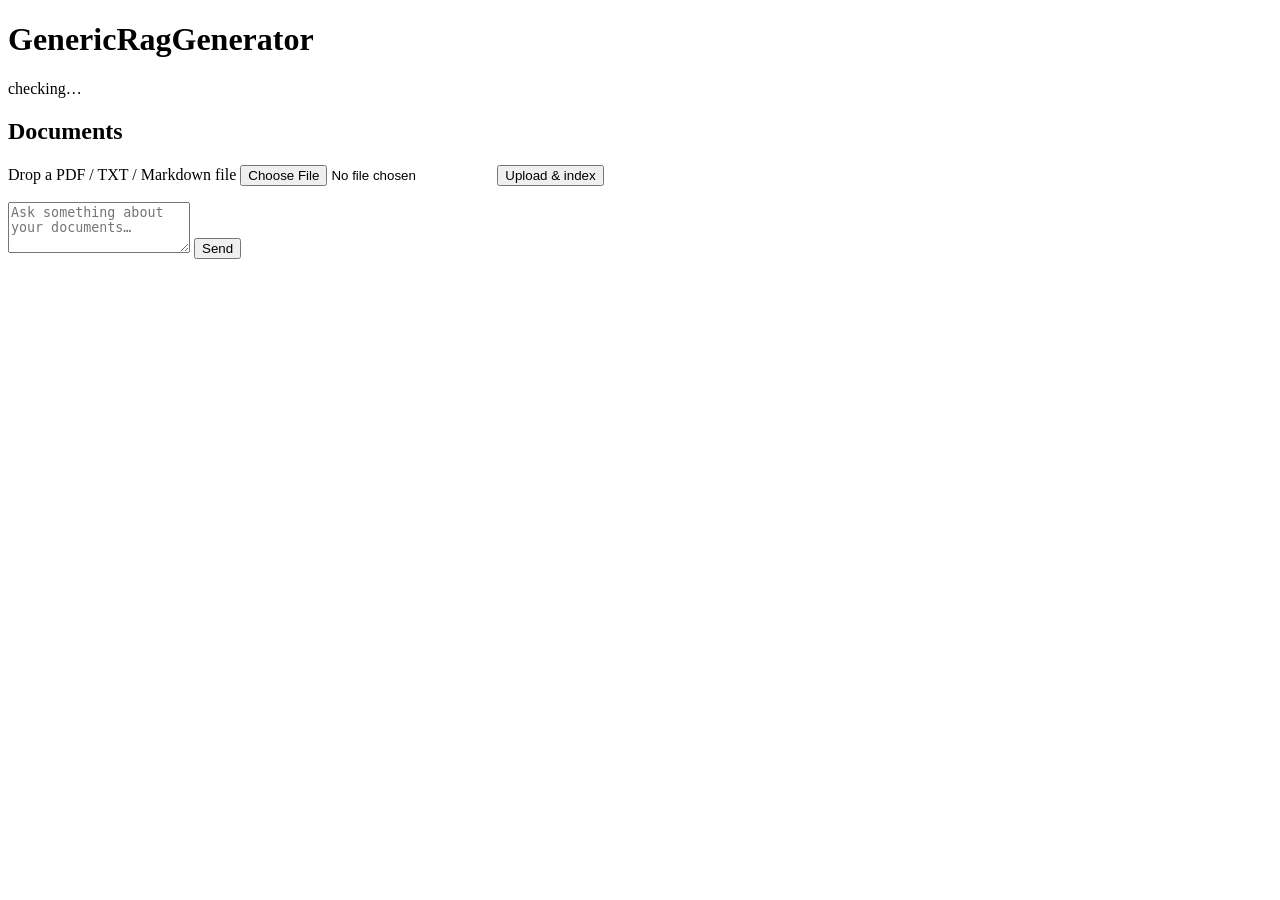
==== frontend/index.html @ 7322b0b0 "Initial scaffold: FastAPI + Ollama + ChromaDB RAG with HTML/JS UI - Backend: FastAPI app with DI-wir" ====
<!doctype html>
<html lang="en">
<head>
  <meta charset="utf-8" />
  <meta name="viewport" content="width=device-width, initial-scale=1" />
  <title>GenericRagGenerator</title>
  <link rel="stylesheet" href="/static/style.css" />
</head>
<body>
  <header class="topbar">
    <h1>GenericRagGenerator</h1>
    <span id="health-pill" class="pill pill--unknown" aria-live="polite">checking…</span>
  </header>

  <main class="layout">
    <aside class="sidebar">
      <section class="card">
        <h2>Documents</h2>
        <form id="upload-form" class="upload">
          <label class="upload__label" for="file-input">
            Drop a PDF / TXT / Markdown file
          </label>
          <input id="file-input" type="file" accept=".pdf,.txt,.md,.markdown" />
          <button id="upload-btn" type="submit">Upload &amp; index</button>
          <p id="upload-status" class="status" role="status"></p>
        </form>
        <ul id="document-list" class="documents" aria-label="Indexed documents"></ul>
      </section>
    </aside>

    <section class="chat-pane">
      <ol id="chat-log" class="chat-log" aria-live="polite"></ol>
      <form id="chat-form" class="chat-form">
        <textarea
          id="chat-input"
          rows="3"
          placeholder="Ask something about your documents…"
          required
        ></textarea>
        <button id="chat-send" type="submit">Send</button>
      </form>
    </section>
  </main>

  <script type="module" src="/static/app.js"></script>
</body>
</html>
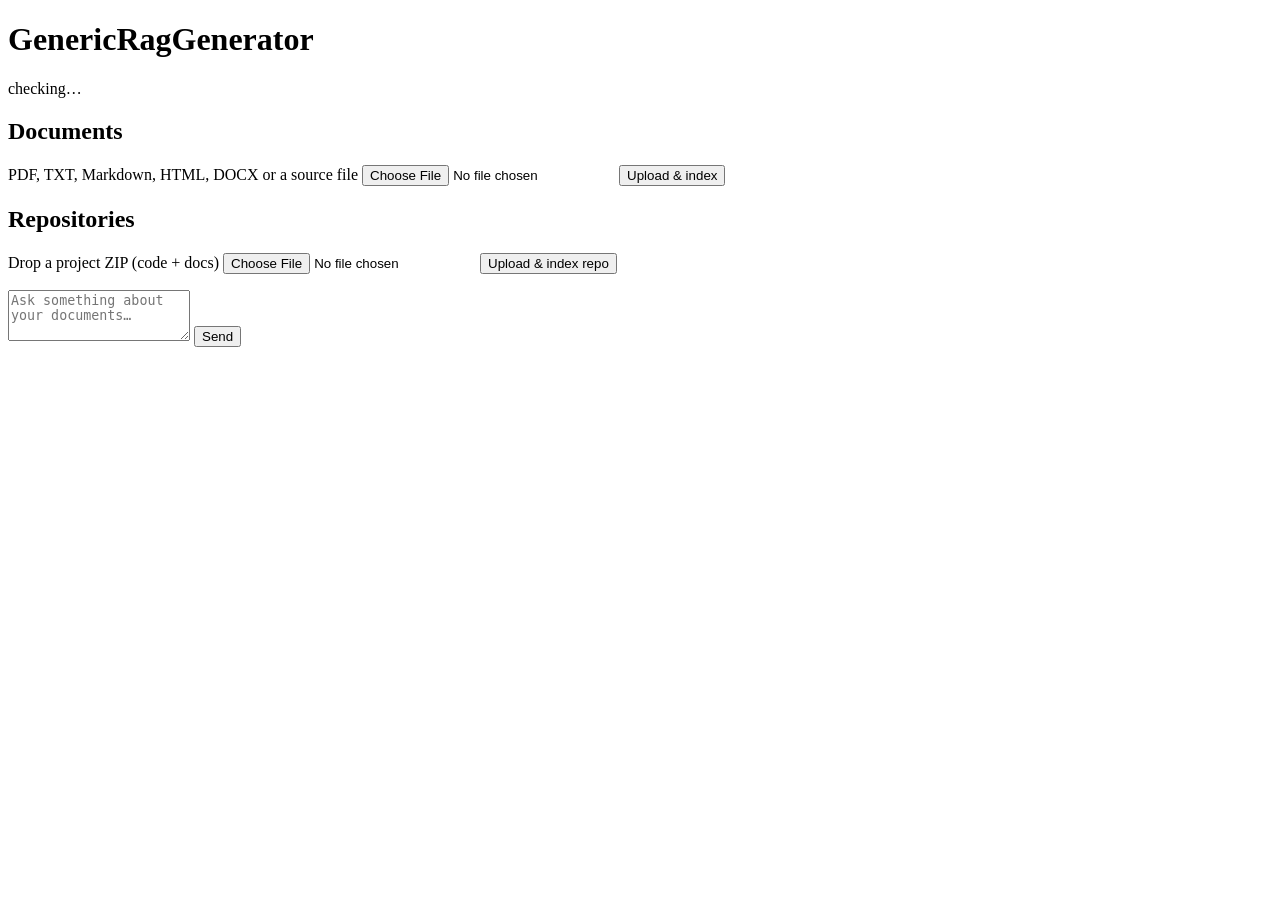
==== commit b36f6853: "Surface repos + line ranges in the UI and stream metadata (Iter G) - New Repositories card in the si" ====
--- a/frontend/index.html
+++ b/frontend/index.html
@@ -18,13 +18,30 @@
         <h2>Documents</h2>
         <form id="upload-form" class="upload">
           <label class="upload__label" for="file-input">
-            Drop a PDF / TXT / Markdown file
+            PDF, TXT, Markdown, HTML, DOCX or a source file
           </label>
-          <input id="file-input" type="file" accept=".pdf,.txt,.md,.markdown" />
+          <input
+            id="file-input"
+            type="file"
+            accept=".pdf,.txt,.md,.markdown,.rst,.html,.htm,.docx,.py,.js,.mjs,.ts,.tsx,.jsx,.java,.kt,.go,.rs,.c,.h,.cpp,.hpp,.cs,.rb,.php,.swift,.sh,.ps1,.sql,.yaml,.yml,.toml,.json,.xml"
+          />
           <button id="upload-btn" type="submit">Upload &amp; index</button>
           <p id="upload-status" class="status" role="status"></p>
         </form>
         <ul id="document-list" class="documents" aria-label="Indexed documents"></ul>
+      </section>
+
+      <section class="card">
+        <h2>Repositories</h2>
+        <form id="repo-form" class="upload">
+          <label class="upload__label" for="repo-input">
+            Drop a project ZIP (code + docs)
+          </label>
+          <input id="repo-input" type="file" accept=".zip" />
+          <button id="repo-btn" type="submit">Upload &amp; index repo</button>
+          <p id="repo-status" class="status" role="status"></p>
+        </form>
+        <ul id="repository-list" class="documents" aria-label="Indexed repositories"></ul>
       </section>
     </aside>
 
